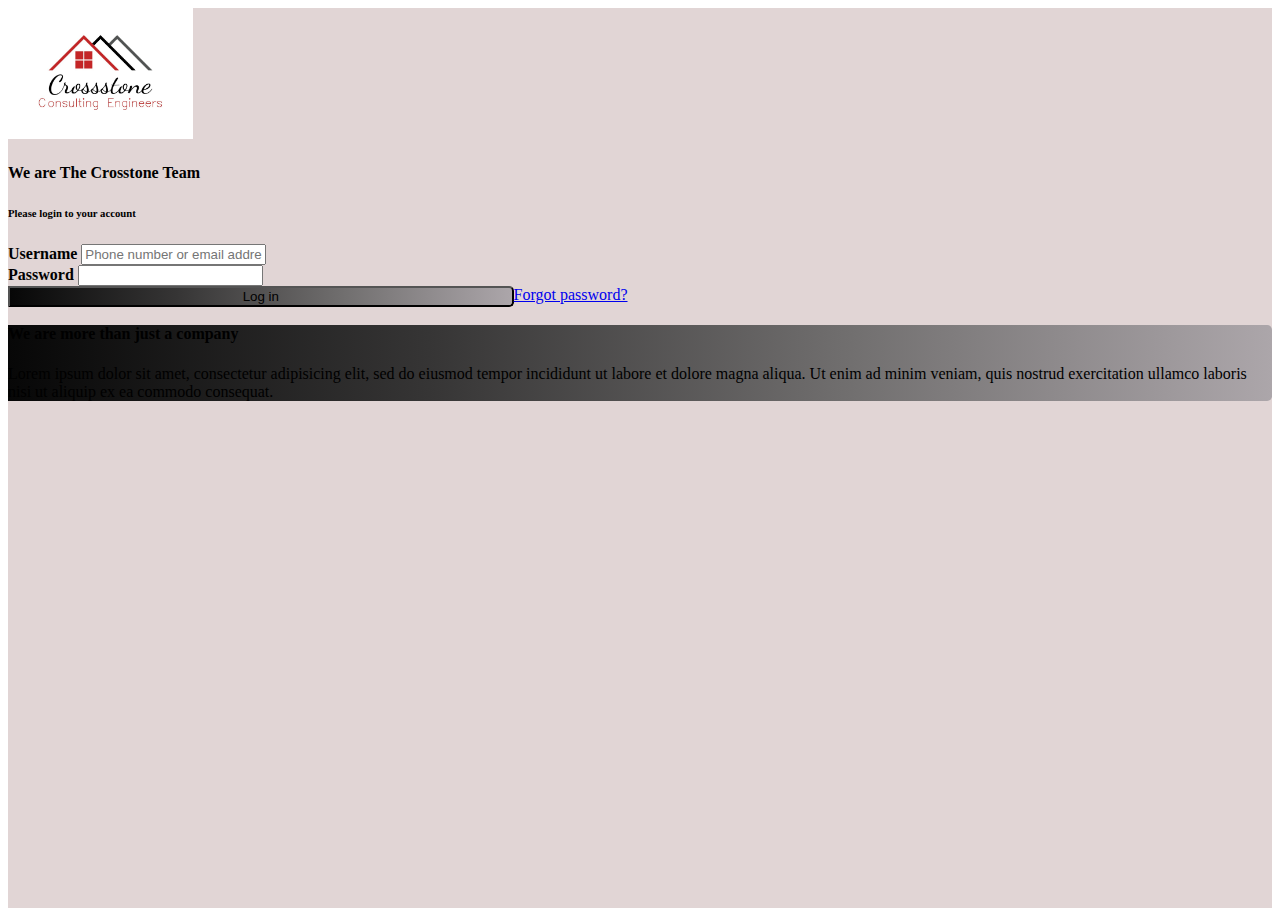
==== CrossstoneWebApp/Views/Home/signin.html @ 0469ed07 "Add files via upload" ====
<!DOCTYPE html>
<html lang="en">
<head>
    <meta charset="UTF-8">
    <meta http-equiv="X-UA-Compatible" content="IE=edge">
    <meta name="viewport" content="width=device-width, initial-scale=1.0">
    <link href="https://cdn.jsdelivr.net/npm/bootstrap@5.3.0-alpha1/dist/css/bootstrap.min.css" rel="stylesheet" integrity="sha384-GLhlTQ8iRABdZLl6O3oVMWSktQOp6b7In1Zl3/Jr59b6EGGoI1aFkw7cmDA6j6gD" crossorigin="anonymous">
    <script src="https://cdn.jsdelivr.net/npm/bootstrap@5.3.0-alpha1/dist/js/bootstrap.bundle.min.js" integrity="sha384-w76AqPfDkMBDXo30jS1Sgez6pr3x5MlQ1ZAGC+nuZB+EYdgRZgiwxhTBTkF7CXvN" crossorigin="anonymous"></script>
    <link rel="stylesheet" href="signin.css">
    <title>Document</title>
</head>
<body >
    <section class="h-100 gradient-form" style="background-color: #e1d5d5;">
        <div class="container py-5 h-100">
          <div class="row d-flex justify-content-center align-items-center h-100">
            <div class="col-xl-10">
              <div class="card rounded-3 text-black">
                <div class="row g-0">
                  <div class="col-lg-6">
                    <div class="card-body p-md-5 mx-md-4">
      
                      <div class="text-center">
                        <img src="logo.jpg"
                          style="width: 185px;" alt="logo">
                        <h4 class="mt-1 mb-5 pb-1">We are The Crosstone Team</h4>
                      </div>
      
                      <form>
                        <h6 class="mb-5">Please login to your account</h6>
      
                        <div class="form-outline mb-4">
                            <label class="form-label" for="form2Example11"><b>Username</b></label>
                          <input type="email" id="form2Example11" class="form-control"
                            placeholder="Phone number or email address" />
                          
                        </div>
      
                        <div class="form-outline mb-4">
                            <label class="form-label" for="form2Example22"><b>Password</b></label>
                          <input type="password" id="form2Example22" class="form-control" />
                          
                        </div>
      
                        <div class="text-center pt-1 mb-5 pb-1">
                          <button class="btn btn-primary btn-block fa-lg gradient-custom-2 mb-3 " type="button">Log
                            in</button>
                          <a class="text-muted" href="#!">Forgot password?</a>
                        </div>
<!--       
                        <div class="d-flex align-items-center justify-content-center pb-4">
                          <p class="mb-0 me-2">Don't have an account?</p>
                          <button type="button" class="btn btn-outline-danger">Create new</button>
                        </div> -->
      
                      </form>
      
                    </div>
                  </div>
                  <div class="col-lg-6 d-flex align-items-center gradient-custom-2">
                    <div class="text-white px-3 py-4 p-md-5 mx-md-4">
                      <h4 class="mb-4">We are more than just a company</h4>
                      <p class="small mb-0">Lorem ipsum dolor sit amet, consectetur adipisicing elit, sed do eiusmod
                        tempor incididunt ut labore et dolore magna aliqua. Ut enim ad minim veniam, quis nostrud
                        exercitation ullamco laboris nisi ut aliquip ex ea commodo consequat.</p>
                    </div>
                  </div>
                </div>
              </div>
            </div>
          </div>
        </div>
      </section>
</body>
</html>
---- CrossstoneWebApp/Views/Home/signin.css ----
.gradient-custom-2 {
    /* fallback for old browsers */
    background: #fccb90;
    
    /* Chrome 10-25, Safari 5.1-6 */
    background: -webkit-linear-gradient(to right, #070707, #363535, #716f6f, #aca6aa);
    
    /* W3C, IE 10+/ Edge, Firefox 16+, Chrome 26+, Opera 12+, Safari 7+ */
    background: linear-gradient(to right, #070707, #363535, #716f6f, #aca6aa);
    }
    button{
        float: left;
        width: 40%;
    
    }
    
    @media (min-width: 768px) {
    .gradient-form {
    height: 100vh !important;
    }
    }
    @media (min-width: 769px) {
    .gradient-custom-2 {
    border-top-right-radius: .3rem;
    border-bottom-right-radius: .3rem;
    }
    }
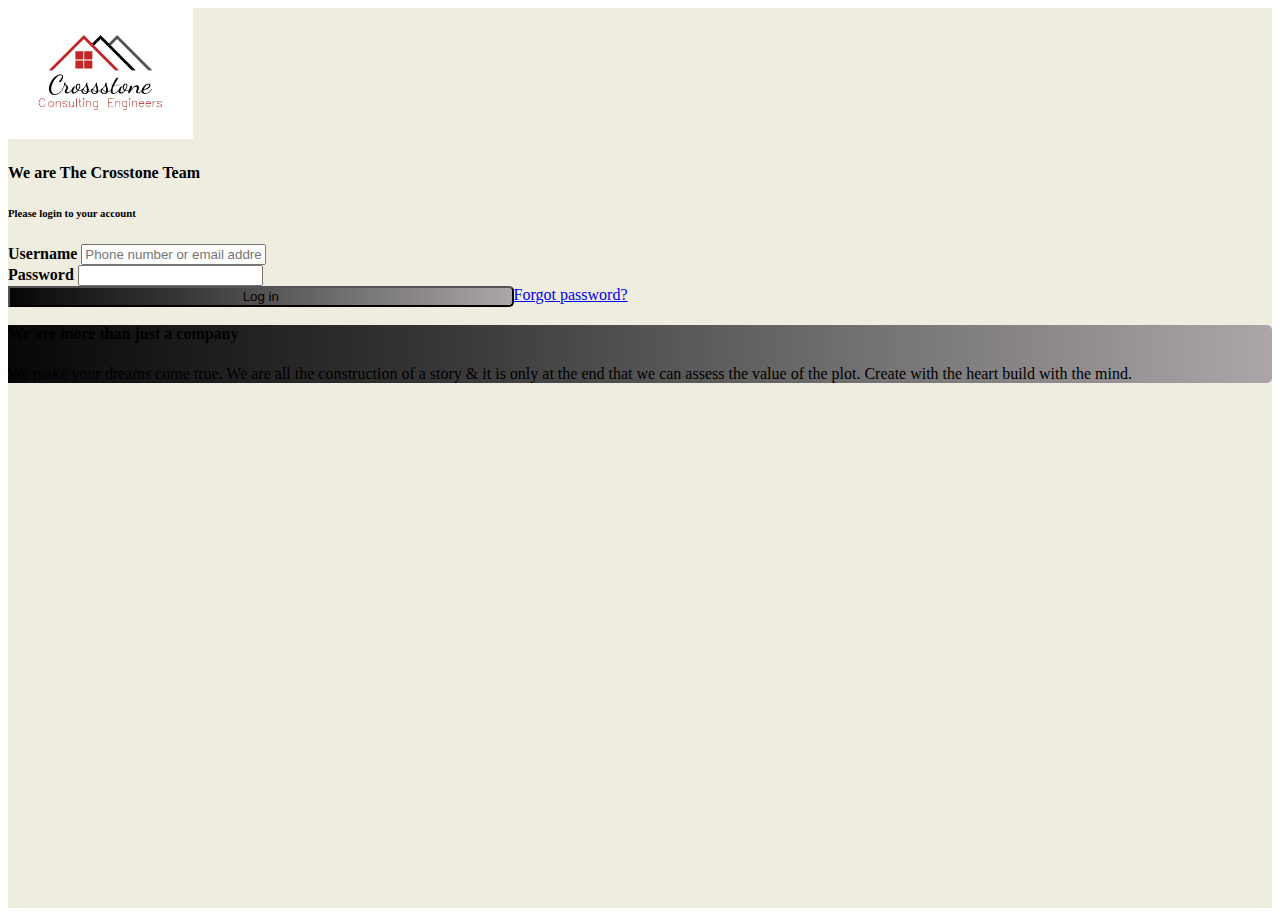
==== commit ed1a9f0f: "Add files via upload" ====
--- a/CrossstoneWebApp/Views/Home/signin.html
+++ b/CrossstoneWebApp/Views/Home/signin.html
@@ -10,7 +10,7 @@
     <title>Document</title>
 </head>
 <body >
-    <section class="h-100 gradient-form" style="background-color: #e1d5d5;">
+    <section class="h-100 gradient-form" style="background-color: #efeddf;">
         <div class="container py-5 h-100">
           <div class="row d-flex justify-content-center align-items-center h-100">
             <div class="col-xl-10">
@@ -59,9 +59,7 @@
                   <div class="col-lg-6 d-flex align-items-center gradient-custom-2">
                     <div class="text-white px-3 py-4 p-md-5 mx-md-4">
                       <h4 class="mb-4">We are more than just a company</h4>
-                      <p class="small mb-0">Lorem ipsum dolor sit amet, consectetur adipisicing elit, sed do eiusmod
-                        tempor incididunt ut labore et dolore magna aliqua. Ut enim ad minim veniam, quis nostrud
-                        exercitation ullamco laboris nisi ut aliquip ex ea commodo consequat.</p>
+                      <p class="small mb-0">We make your dreams come true​. We are all the construction of a story & it is only at the end that we can assess the value of the plot. Create with the heart build with the mind.</p>
                     </div>
                   </div>
                 </div>
